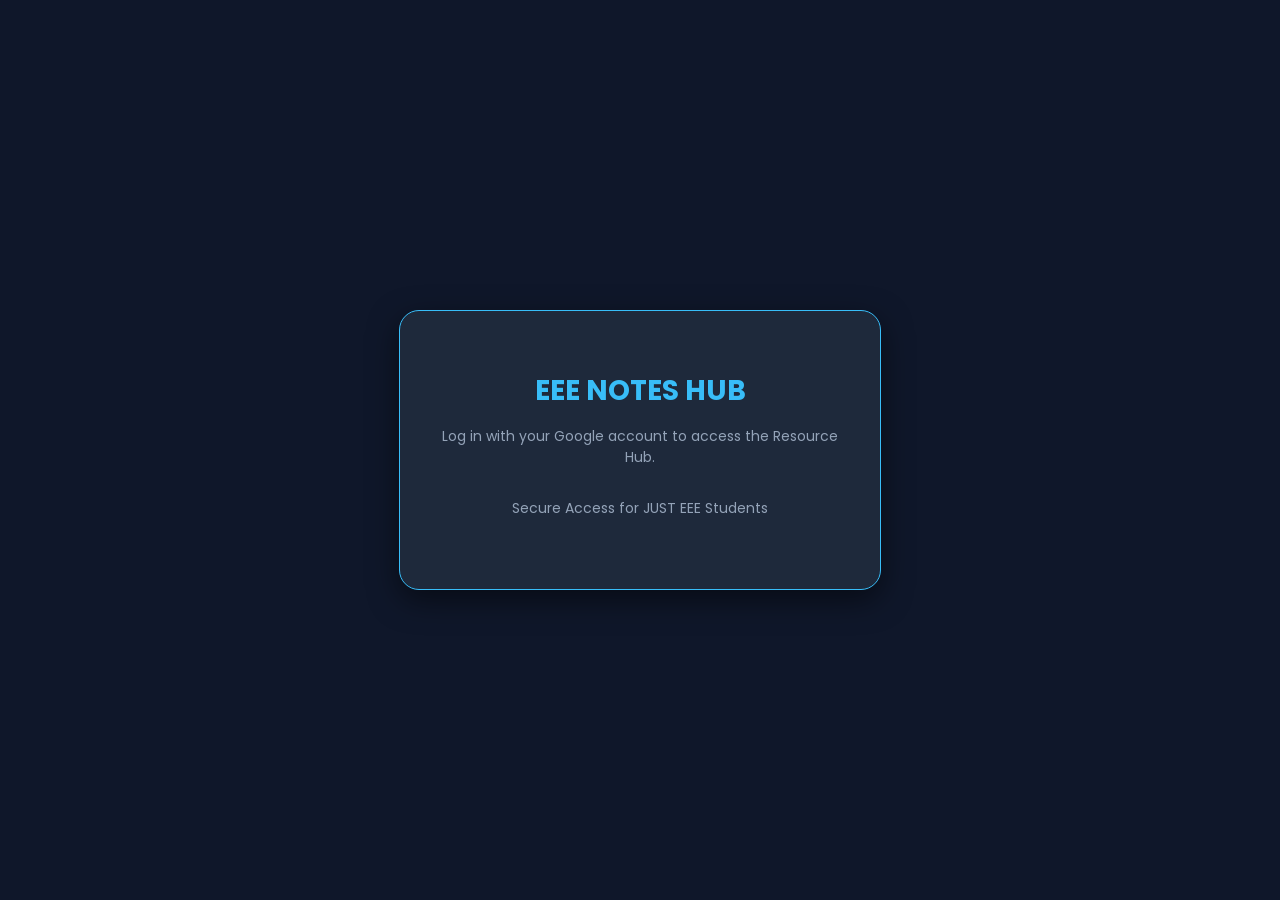
==== books.html @ 36f58ffd "Initial commit - EEE Notes Hub" ====
<!DOCTYPE html>
<html lang="en">
<head>
    <meta charset="UTF-8">
    <meta name="viewport" content="width=device-width, initial-scale=1.0">
    <title>Seminar Library | EEE NOTES HUB</title>
    <link href="https://fonts.googleapis.com/css2?family=Poppins:wght@400;600;700;800&display=swap" rel="stylesheet">
    <link rel="stylesheet" href="https://cdnjs.cloudflare.com/ajax/libs/font-awesome/6.0.0/css/all.min.css">
    
    <script>
        if (localStorage.getItem("isLoggedIn") !== "true") {
            window.location.href = "login.html";
        }
    </script>

    <style>
        :root { 
            --navbar-bg: #0f172a; 
            --page-bg: #fdf5e6; 
            --accent: #36bcf5; 
            --dark-blue: #020617;
        }
        
        * { margin: 0; padding: 0; box-sizing: border-box; font-family: 'Poppins', sans-serif; }
        body { background-color: var(--page-bg); color: #1e293b; }

        .navbar {
            height: 70px; background-color: var(--navbar-bg);
            display: flex; justify-content: space-between; align-items: center;
            padding: 0 5%; position: sticky; top: 0; z-index: 1000;
            box-shadow: 0 2px 15px rgba(0,0,0,0.3);
        }

        .logo-search-group { display: flex; align-items: center; gap: 40px; }
        .logo { font-size: 24px; font-weight: 800; color: #ffffff; text-decoration: none; white-space: nowrap; }
        .logo span { color: var(--accent); margin-left: 5px; }

        .search-wrapper { position: relative; width: 350px; }
        .search-container {
            display: flex; align-items: center; background: #1e293b;
            border-radius: 30px; padding: 2px 5px; height: 40px;
            border: 2px solid var(--accent);
        }
        .search-container input {
            background: transparent; border: none; outline: none;
            color: white; padding: 0 15px; width: 100%; font-size: 14px;
        }
        
        #searchResultBox {
            position: absolute; top: 50px; left: 0; width: 100%;
            background: white; border-radius: 12px; box-shadow: 0 10px 25px rgba(0,0,0,0.2);
            z-index: 2000; display: none; max-height: 350px; overflow-y: auto;
            border: 1px solid var(--accent);
        }
        .search-item { padding: 12px 15px; border-bottom: 1px solid #f1f5f9; cursor: pointer; transition: 0.2s; }
        .search-item:hover { background: #f0f9ff; }
        .search-item h4 { font-size: 13px; color: #0f172a; margin-bottom: 3px; }
        .search-item p { font-size: 10px; color: #64748b; font-weight: 600; }

        .nav-links { display: flex; align-items: center; gap: 25px; }
        .nav-links a {
            text-decoration: none; color: #ffffff !important; font-weight: 600;
            font-size: 15px; display: flex; align-items: center; gap: 8px; transition: 0.3s;
        }
        .nav-links a:hover { color: var(--accent) !important; }

        .container { padding: 40px 8%; max-width: 1100px; margin: auto; }
        .page-header { margin-bottom: 30px; border-bottom: 2px solid #e5dcc3; padding-bottom: 15px; color: var(--dark-blue); }
        
        /* Admin Elements Hidden by Default */
        .upload-section { display: none; background: white; border: 1px solid #e2e8f0; padding: 25px; border-radius: 10px; margin-bottom: 40px; }
        .input-grid { display: grid; grid-template-columns: repeat(auto-fit, minmax(200px, 1fr)); gap: 15px; margin-bottom: 15px; }
        .input-grid input { padding: 12px; border: 1px solid #ddd; border-radius: 6px; outline: none; font-size: 13px; }
        
        .btn-upload { background: var(--dark-blue); color: white; border: none; padding: 12px; border-radius: 6px; cursor: pointer; font-weight: 600; width: 100%; transition: 0.3s; }
        .btn-upload:hover { background: #000; }

        .books-list { background: white; border-radius: 10px; overflow: hidden; box-shadow: 0 2px 5px rgba(0,0,0,0.05); }
        .book-item { display: flex; justify-content: space-between; align-items: center; padding: 15px 20px; border-bottom: 1px solid #eee; }
        
        .action-btns { display: flex; gap: 10px; }
        .btn-card { padding: 8px 15px; border-radius: 5px; text-decoration: none; font-size: 12px; font-weight: 700; cursor: pointer; border: none; }
        .btn-view { background: #e0f2fe; color: #0369a1; }
        
        /* Delete Button Hidden by Default */
        .btn-del { display: none; background: #fee2e2; color: #ef4444; }
        
        /* Show Admin Controls only for admin role */
        .admin-view .upload-section { display: block !important; }
        .admin-view .btn-del { display: block !important; }
    </style>
</head>
<body class="loading-state">

    <nav class="navbar">
        <div class="logo-search-group">
            <a href="index.html" class="logo">EEE <span>NOTES HUB</span></a>
            <div class="search-wrapper">
                <div class="search-container">
                    <input type="text" id="searchBox" placeholder="Smart Search books..." oninput="smartSearch()">
                </div>
                <div id="searchResultBox"></div>
            </div>
        </div>

        <div class="nav-links">
            <a href="https://forms.gle/kPk9z3GHeUhP8YoV7" target="_blank">
                <i class="fas fa-exclamation-circle"></i> Report Issue
            </a>
            <a href="javascript:void(0)" onclick="goBack()"><i class="fas fa-arrow-left"></i> Back</a>
            <a href="index.html"><i class="fas fa-home"></i> Home</a>
        </div>
    </nav>

    <div class="container">
        <div class="page-header"><h1>Seminar Library</h1></div>

        <div class="upload-section">
            <div class="input-grid">
                <input type="text" id="bName" placeholder="Book Title">
                <input type="text" id="aName" placeholder="Author Name">
                <input type="file" id="pdfFile" accept=".pdf">
            </div>
            <button onclick="upload()" id="upBtn" class="btn-upload">Save to Library</button>
        </div>

        <div class="books-list" id="display">
            <p style="padding: 20px; text-align: center;">Loading resources...</p>
        </div>
    </div>

    <script>
        const scriptURL = 'https://script.google.com/macros/s/AKfycbwp0HGeFvKLyUnMXj_e31-rwkLCZYqvj3rvAICH8X6R5IPCVkxGV7QC1JkKsCoIYEak/exec';
        let allBooks = [];
        let historyStack = [];
        const userRole = localStorage.getItem("userRole"); 

        // Apply Admin View if user is admin
        if (userRole === "admin") {
            document.body.classList.add('admin-view');
        }

        async function load() {
            try {
                const res = await fetch(scriptURL);
                allBooks = await res.json();
                render(allBooks);
            } catch (e) {
                document.getElementById('display').innerHTML = "Error loading data!";
            }
        }

        window.onpopstate = function(event) {
            if (historyStack.length > 0) {
                const lastAction = historyStack.pop();
                lastAction();
            } else {
                window.location.href = "index.html";
            }
        };

        function smartSearch() {
            const q = document.getElementById('searchBox').value.toLowerCase();
            const box = document.getElementById('searchResultBox');
            if (q.length < 2) { box.style.display = 'none'; return; }

            const matches = allBooks.filter(b => 
                b[0].toString().toLowerCase().includes(q) || 
                b[1].toString().toLowerCase().includes(q)
            );

            if (matches.length > 0) {
                box.style.display = 'block';
                box.innerHTML = matches.map(b => `
                    <div class="search-item" onclick="window.open('${b[2]}','_blank')">
                        <h4>${b[0]}</h4>
                        <p>Author: ${b[1]}</p>
                    </div>`).join('');
            } else {
                box.innerHTML = `<div style="padding:15px; font-size:12px;">No results found...</div>`;
                box.style.display = 'block';
            }
        }

        function render(data) {
            const container = document.getElementById('display');
            if(data.length === 0) {
                container.innerHTML = "<p style='padding:20px; text-align:center;'>No books found.</p>";
                return;
            }
            container.innerHTML = data.map((row) => {
                const fileId = row[2].split('id=')[1] || row[2].split('/d/')[1].split('/')[0];
                return `
                <div class="book-item">
                    <div>
                        <h4 style="font-size:15px; color:#0f172a;">${row[0]}</h4>
                        <p style="font-size:12px; color:gray;">Author: ${row[1]}</p>
                    </div>
                    <div class="action-btns">
                        <a href="${row[2]}" target="_blank" class="btn-card btn-view">VIEW PDF</a>
                        <button onclick="delFile('${fileId}')" class="btn-card btn-del">DELETE</button>
                    </div>
                </div>`;
            }).join('');
        }

        function upload() {
            if (userRole !== "admin") return;

            const fileInput = document.getElementById('pdfFile');
            const file = fileInput.files[0];
            const bName = document.getElementById('bName').value;
            const aName = document.getElementById('aName').value;
            const btn = document.getElementById('upBtn');

            if(!file || !bName || !aName) return alert("Please fill all fields!");

            btn.innerText = "Saving to Library...";
            btn.disabled = true;

            const reader = new FileReader();
            reader.readAsDataURL(file);
            reader.onload = function(e) {
                const params = new URLSearchParams({
                    fileName: file.name,
                    mimeType: file.type,
                    fileContent: e.target.result.split(',')[1],
                    bookName: bName,
                    authorName: aName
                });

                fetch(scriptURL, { method: 'POST', body: params })
                .then(() => { 
                    alert("Success! Book saved to library."); 
                    location.reload(); 
                })
                .catch(() => { 
                    alert("Upload failed! Try again.");
                    btn.innerText = "Save to Library";
                    btn.disabled = false;
                });
            };
        }

        function delFile(id) {
            if (userRole !== "admin") return;

            if(confirm("Are you sure? This will delete the book from Drive and Sheet!")) {
                const params = new URLSearchParams({
                    action: "delete",
                    fileId: id
                });

                fetch(scriptURL, { method: 'POST', body: params })
                .then(res => res.text())
                .then(data => {
                    if (data === "Success") {
                        alert("Book deleted successfully!");
                        location.reload();
                    } else {
                        alert("Error: " + data);
                    }
                });
            }
        }

        function goBack() { window.history.back(); }

        window.onload = () => {
            window.history.replaceState(null, ""); 
            load();
        };
    </script>
</body>
</html>
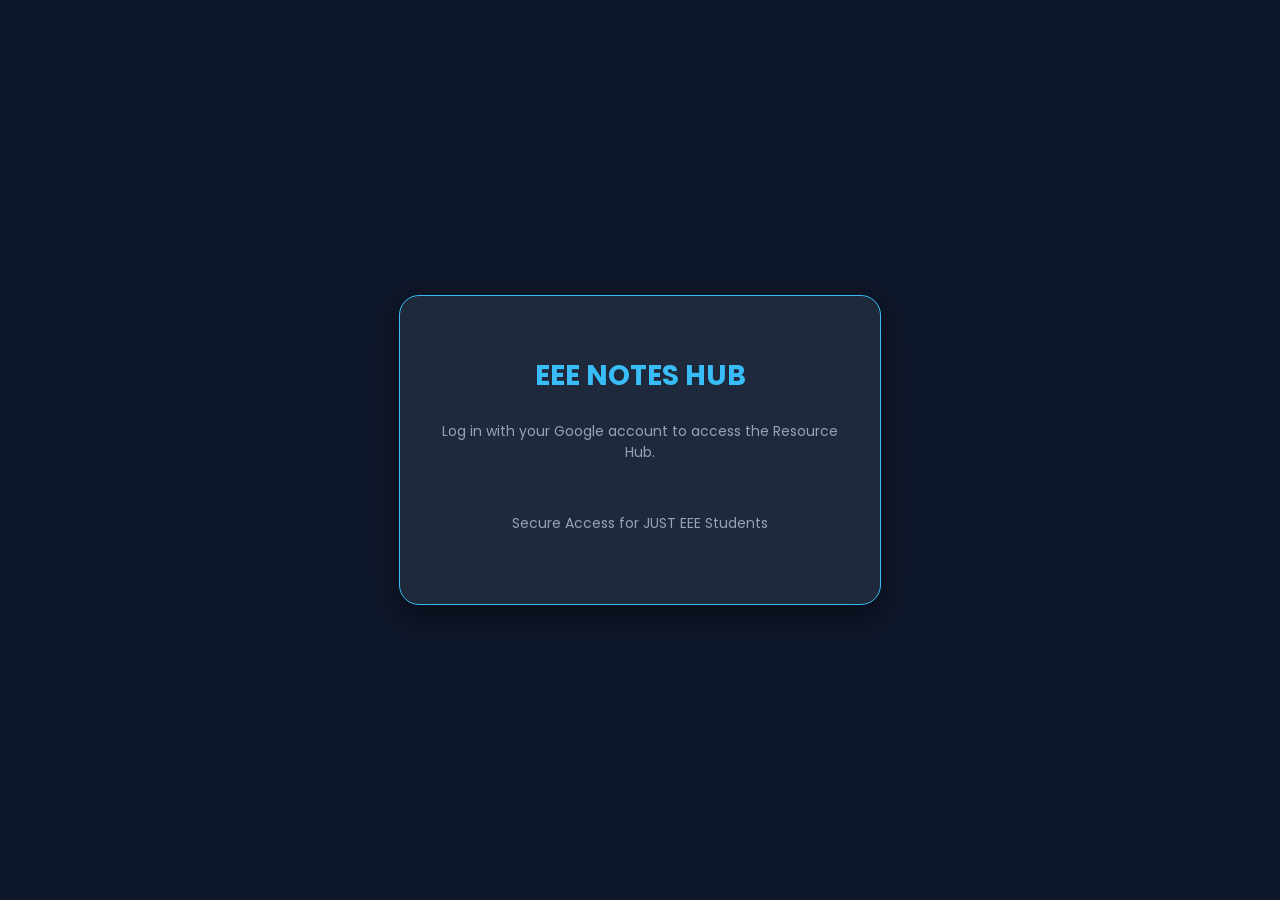
==== commit ee4e907b: "Final Build: Global Search and Mobile View fixed" ====
--- a/books.html
+++ b/books.html
@@ -4,9 +4,11 @@
     <meta charset="UTF-8">
     <meta name="viewport" content="width=device-width, initial-scale=1.0">
     <title>Seminar Library | EEE NOTES HUB</title>
+    <!-- External Fonts and Icons -->
     <link href="https://fonts.googleapis.com/css2?family=Poppins:wght@400;600;700;800&display=swap" rel="stylesheet">
     <link rel="stylesheet" href="https://cdnjs.cloudflare.com/ajax/libs/font-awesome/6.0.0/css/all.min.css">
     
+    <!-- Authentication Middleware: Check if user is logged in -->
     <script>
         if (localStorage.getItem("isLoggedIn") !== "true") {
             window.location.href = "login.html";
@@ -24,6 +26,7 @@
         * { margin: 0; padding: 0; box-sizing: border-box; font-family: 'Poppins', sans-serif; }
         body { background-color: var(--page-bg); color: #1e293b; }
 
+        /* Navigation Bar Styling */
         .navbar {
             height: 70px; background-color: var(--navbar-bg);
             display: flex; justify-content: space-between; align-items: center;
@@ -35,6 +38,7 @@
         .logo { font-size: 24px; font-weight: 800; color: #ffffff; text-decoration: none; white-space: nowrap; }
         .logo span { color: var(--accent); margin-left: 5px; }
 
+        /* Search Bar Styling Components */
         .search-wrapper { position: relative; width: 350px; }
         .search-container {
             display: flex; align-items: center; background: #1e293b;
@@ -46,6 +50,7 @@
             color: white; padding: 0 15px; width: 100%; font-size: 14px;
         }
         
+        /* Auto-suggestion Box UI */
         #searchResultBox {
             position: absolute; top: 50px; left: 0; width: 100%;
             background: white; border-radius: 12px; box-shadow: 0 10px 25px rgba(0,0,0,0.2);
@@ -64,10 +69,11 @@
         }
         .nav-links a:hover { color: var(--accent) !important; }
 
+        /* Content Container */
         .container { padding: 40px 8%; max-width: 1100px; margin: auto; }
         .page-header { margin-bottom: 30px; border-bottom: 2px solid #e5dcc3; padding-bottom: 15px; color: var(--dark-blue); }
         
-        /* Admin Elements Hidden by Default */
+        /* Admin Upload Section UI Design */
         .upload-section { display: none; background: white; border: 1px solid #e2e8f0; padding: 25px; border-radius: 10px; margin-bottom: 40px; }
         .input-grid { display: grid; grid-template-columns: repeat(auto-fit, minmax(200px, 1fr)); gap: 15px; margin-bottom: 15px; }
         .input-grid input { padding: 12px; border: 1px solid #ddd; border-radius: 6px; outline: none; font-size: 13px; }
@@ -75,6 +81,7 @@
         .btn-upload { background: var(--dark-blue); color: white; border: none; padding: 12px; border-radius: 6px; cursor: pointer; font-weight: 600; width: 100%; transition: 0.3s; }
         .btn-upload:hover { background: #000; }
 
+        /* Book Item Layout Design */
         .books-list { background: white; border-radius: 10px; overflow: hidden; box-shadow: 0 2px 5px rgba(0,0,0,0.05); }
         .book-item { display: flex; justify-content: space-between; align-items: center; padding: 15px 20px; border-bottom: 1px solid #eee; }
         
@@ -82,16 +89,26 @@
         .btn-card { padding: 8px 15px; border-radius: 5px; text-decoration: none; font-size: 12px; font-weight: 700; cursor: pointer; border: none; }
         .btn-view { background: #e0f2fe; color: #0369a1; }
         
-        /* Delete Button Hidden by Default */
+        /* Admin Controls Visibility Logic */
         .btn-del { display: none; background: #fee2e2; color: #ef4444; }
-        
-        /* Show Admin Controls only for admin role */
         .admin-view .upload-section { display: block !important; }
         .admin-view .btn-del { display: block !important; }
+
+        /* --- Mobile Responsiveness and Layout Fixes --- */
+        @media (max-width: 900px) {
+            .navbar { height: auto; flex-direction: column; padding: 15px; gap: 15px; position: relative; }
+            .logo-search-group { flex-direction: column; width: 100%; gap: 10px; }
+            .search-wrapper { width: 100%; }
+            .nav-links { width: 100%; justify-content: center; border-top: 1px solid #1e293b; padding-top: 10px; }
+            .book-item { flex-direction: column; align-items: flex-start; gap: 10px; }
+            .action-btns { width: 100%; }
+            .btn-card { flex: 1; text-align: center; }
+        }
     </style>
 </head>
-<body class="loading-state">
-
+<body>
+
+    <!-- Header Section -->
     <nav class="navbar">
         <div class="logo-search-group">
             <a href="index.html" class="logo">EEE <span>NOTES HUB</span></a>
@@ -112,9 +129,11 @@
         </div>
     </nav>
 
+    <!-- Main Content Body -->
     <div class="container">
         <div class="page-header"><h1>Seminar Library</h1></div>
 
+        <!-- Book Upload Interface (Restricted to Admin only) -->
         <div class="upload-section">
             <div class="input-grid">
                 <input type="text" id="bName" placeholder="Book Title">
@@ -124,22 +143,25 @@
             <button onclick="upload()" id="upBtn" class="btn-upload">Save to Library</button>
         </div>
 
+        <!-- Dynamic Book List Content -->
         <div class="books-list" id="display">
             <p style="padding: 20px; text-align: center;">Loading resources...</p>
         </div>
     </div>
 
     <script>
+        // API Endpoint for Book Management Script
         const scriptURL = 'https://script.google.com/macros/s/AKfycbwp0HGeFvKLyUnMXj_e31-rwkLCZYqvj3rvAICH8X6R5IPCVkxGV7QC1JkKsCoIYEak/exec';
         let allBooks = [];
         let historyStack = [];
         const userRole = localStorage.getItem("userRole"); 
 
-        // Apply Admin View if user is admin
+        // Apply UI elements based on User Role
         if (userRole === "admin") {
             document.body.classList.add('admin-view');
         }
 
+        // Initialize and fetch library data from Cloud
         async function load() {
             try {
                 const res = await fetch(scriptURL);
@@ -150,6 +172,7 @@
             }
         }
 
+        // Handles custom browser history navigation
         window.onpopstate = function(event) {
             if (historyStack.length > 0) {
                 const lastAction = historyStack.pop();
@@ -159,6 +182,7 @@
             }
         };
 
+        // Real-time Smart Search filtering logic
         function smartSearch() {
             const q = document.getElementById('searchBox').value.toLowerCase();
             const box = document.getElementById('searchResultBox');
@@ -177,11 +201,12 @@
                         <p>Author: ${b[1]}</p>
                     </div>`).join('');
             } else {
-                box.innerHTML = `<div style="padding:15px; font-size:12px;">No results found...</div>`;
+                box.innerHTML = `<div style="padding:15px; font-size:12px;">No matching results found...</div>`;
                 box.style.display = 'block';
             }
         }
 
+        // Populates the book list UI with data rows
         function render(data) {
             const container = document.getElementById('display');
             if(data.length === 0) {
@@ -204,6 +229,7 @@
             }).join('');
         }
 
+        // Admin functionality: Upload new PDF to the library
         function upload() {
             if (userRole !== "admin") return;
 
@@ -213,7 +239,7 @@
             const aName = document.getElementById('aName').value;
             const btn = document.getElementById('upBtn');
 
-            if(!file || !bName || !aName) return alert("Please fill all fields!");
+            if(!file || !bName || !aName) return alert("Please complete all fields!");
 
             btn.innerText = "Saving to Library...";
             btn.disabled = true;
@@ -235,17 +261,18 @@
                     location.reload(); 
                 })
                 .catch(() => { 
-                    alert("Upload failed! Try again.");
+                    alert("Upload failed! Please try again.");
                     btn.innerText = "Save to Library";
                     btn.disabled = false;
                 });
             };
         }
 
+        // Admin functionality: Remove book from Drive and Sheet Registry
         function delFile(id) {
             if (userRole !== "admin") return;
 
-            if(confirm("Are you sure? This will delete the book from Drive and Sheet!")) {
+            if(confirm("Are you sure? This will permanently delete the book!")) {
                 const params = new URLSearchParams({
                     action: "delete",
                     fileId: id
@@ -258,14 +285,16 @@
                         alert("Book deleted successfully!");
                         location.reload();
                     } else {
-                        alert("Error: " + data);
+                        alert("Error occurred: " + data);
                     }
                 });
             }
         }
 
+        // Helper to navigate back in history
         function goBack() { window.history.back(); }
 
+        // Bootstrap application on page load
         window.onload = () => {
             window.history.replaceState(null, ""); 
             load();
